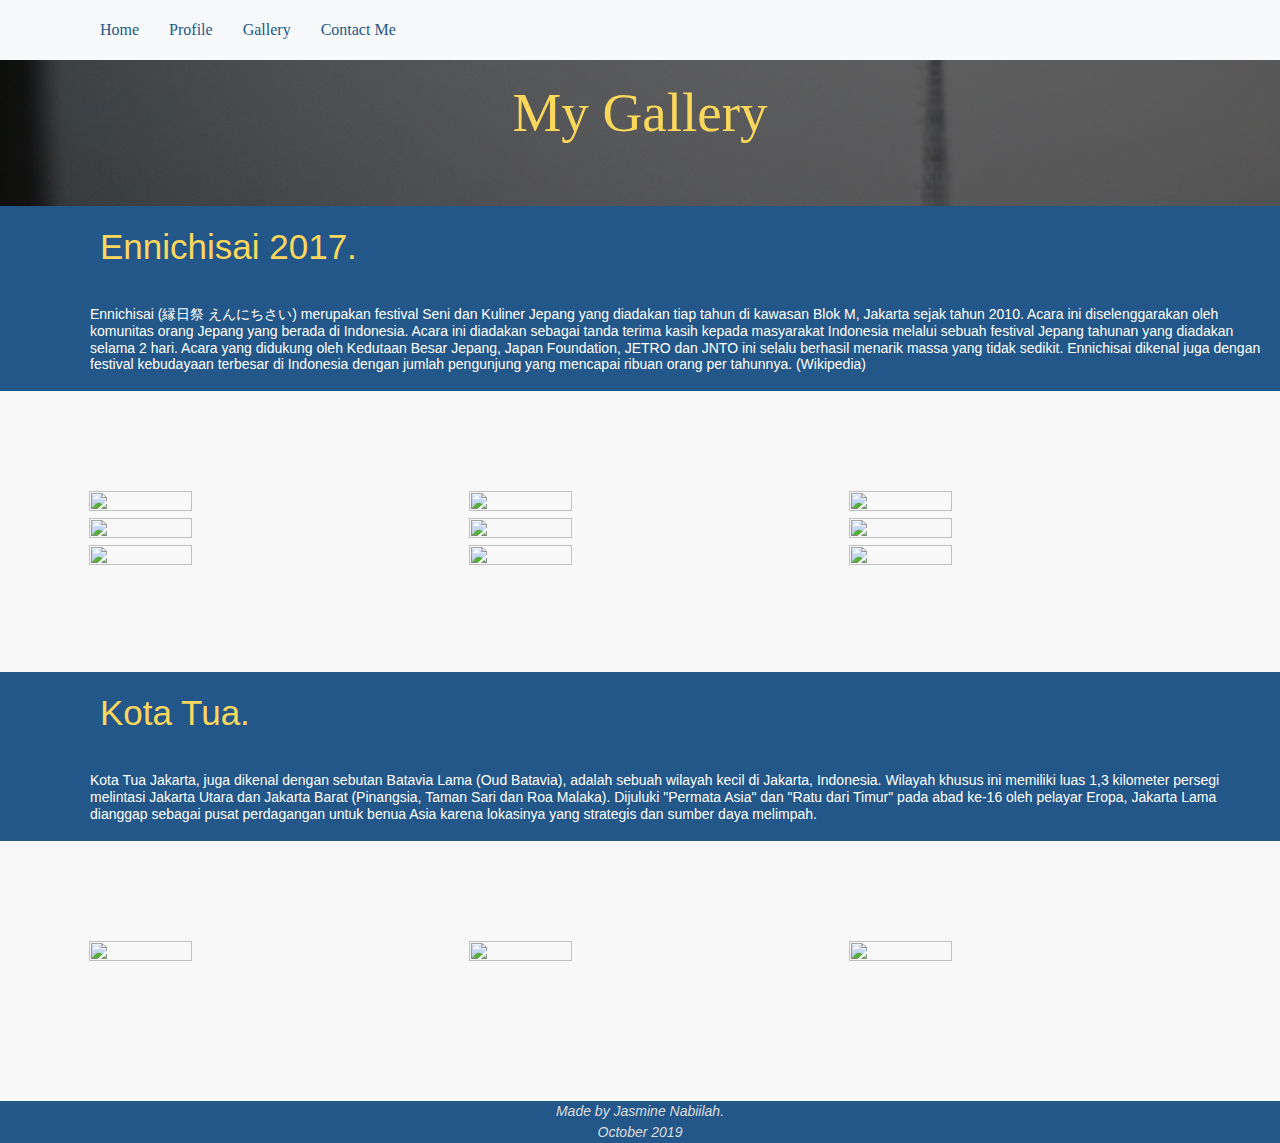
==== gallery.html @ 2761cec8 "Add files via upload" ====
<!DOCTYPE html>
<html>
<head>
    <title>Gallery</title>
    <meta name="viewport" content="width=device-width, initial-scale=1, minimum-scale=1">
    <link rel="stylesheet" type="text/css" href="css/main-2.css">
    <link rel="stylesheet" href="css/bootstrap.min.css">
    <script src="js/jquery-v1-12-4.js"></script>
    <script src="js/bootstrap.min.js"></script>
    <link rel="stylesheet" href="https://use.fontawesome.com/releases/v5.3.1/css/all.css">
    <link rel="stylesheet" href="css/animate.css">
<style>
img {
  display: block;
  margin-left: auto;
  margin-right: auto;
}

h4 {
  margin-left: 80px;
  padding: 20px;
  font: arial black;
  color: #fbd75c;
  font-size: 35px
}

h5 {
  margin-left: 80px;
  padding: 10px;
  font: arial black;
  color: #ffffff;
  font-size: 14px
}
</style>
</head>

<body>
<body style="background-color:#235789;">

    <nav class="navbar navbar-expand-lg bg-light fixed-top">
        <div class="container">
            <button class="navbar-toggler" type="button" data-toggle="collapse" data-target="#navbarnya">
                <i class="fas fa-align-justify"></i>
            </button>
            <div class="collapse navbar-collapse" id="navbarnya">
                <div class="navbar-nav">
                    <a class="link" href="index.html">Home</a>
                    <a class="link" href="profile.html">Profile</a>
                    <a class="link" href="gallery.html">Gallery</a>
                    <a class="link" href="contact.html">Contact Me</a>
                </div>
            </div>
        </div>
    </nav>

    <section class="home" id="1">
        <div class="container">
            <div class="row">
            <h1 class="heading-1 wow fadeInLeftBig animated animated">My Gallery</h1>
            </div>
        </div>
    </section>	

 <title>Gallery</title>

 <h4>Ennichisai 2017.</h4>
 <h5>Ennichisai (縁日祭 えんにちさい) merupakan festival Seni dan Kuliner Jepang yang diadakan tiap tahun di kawasan Blok M, Jakarta sejak tahun 2010. Acara ini diselenggarakan oleh komunitas orang Jepang yang berada di Indonesia. Acara ini diadakan sebagai tanda terima kasih kepada masyarakat Indonesia melalui sebuah festival Jepang tahunan yang diadakan selama 2 hari. Acara yang didukung oleh Kedutaan Besar Jepang, Japan Foundation, JETRO dan JNTO ini selalu berhasil menarik massa yang tidak sedikit. Ennichisai dikenal juga dengan festival kebudayaan terbesar di Indonesia dengan jumlah pengunjung yang mencapai ribuan orang per tahunnya. (Wikipedia)</h5>

    <section class="content" id="2">
        <div class="container">
            <div class="row">
             <img src="img/DSC_0329.jpg" width="30%" height="30%">
             <img src="img/DSC_0332.jpg" width="30%" height="30%">
             <img src="img/DSC_0353.jpg" width="30%" height="30%">
             <img src="img/DSC_0357.jpg" width="30%" height="30%">
             <img src="img/DSC_0358.jpg" width="30%" height="30%"> 
             <img src="img/DSC_0359.jpg" width="30%" height="30%"> 
             <img src="img/DSC_0364.jpg" width="30%" height="30%"> 
             <img src="img/DSC_0367.jpg" width="30%" height="30%"> 
             <img src="img/DSC_0371.jpg" width="30%" height="30%">     
            </div>   
        </div>
    </section>

    <h4>Kota Tua.</h4>
    <h5>Kota Tua Jakarta, juga dikenal dengan sebutan Batavia Lama (Oud Batavia), adalah sebuah wilayah kecil di Jakarta, Indonesia. Wilayah khusus ini memiliki luas 1,3 kilometer persegi melintasi Jakarta Utara dan Jakarta Barat (Pinangsia, Taman Sari dan Roa Malaka).
        Dijuluki "Permata Asia" dan "Ratu dari Timur" pada abad ke-16 oleh pelayar Eropa, Jakarta Lama dianggap sebagai pusat perdagangan untuk benua Asia karena lokasinya yang strategis dan sumber daya melimpah.</h5>
    <section class="content" id="2">
        <div class="container">
            <div class="row">
             <img src="img/DSC_1095.jpg" width="30%" height="30%">
             <img src="img/DSC_1086.jpg" width="30%" height="30%">
             <img src="img/DSC_1162.jpg" width="30%" height="30%">    
            </div>   
        </div>
    </section>

<body style="background-color:#235789;">

	<p style="text-align:center; font-family:arial;font-size:14px;color:#DDDDDD">
	<em>Made by Jasmine Nabiilah.<br>
	October 2019</em>
	</p>
    <script type="text/javascript" src="js/wow.min.js"></script>        
    <script type="text/javascript">
     new WOW().init();
    </script>
</body>
</html>
---- css/main-2.css ----
body,html{
    height: 100%;
    margin:20px auto;
    background-color: #235789
}   

.link{
    text-decoration: none;
    color: #235789;
    padding: 10px 15px;
    font-family: Lucida Sans;
} 
.link:hover{
    background-color: #235789;
    color: #fff;
}
.home{
    width: 100%;
    height: %;
    background-image: url(../img/0982.jpg);
    background-size: cover;
    text-align: center;
    padding: 60px 40px;
}
/*heading*/
.heading-1{
    font-family: 'Arial Black';
    font-size: 55px;
    color: #FBD75C;
    margin: auto;
}
.heading-2{
    font-family: Arial Black;
    font-size: 35px;
    color: #235789;
    margin: auto;
}
.heading-3{
    font-family: Helvetica;
    font-size: 20px;
    color: #000;
    margin: auto;
}

/**Section Content**/
.content{
    width: 100%;
    min-height: 260px;
    background-color:#f8f8f8;
    padding: 100px 0px;
}

/**content 2**/
.content2{
    background: #235789;
    width: 100%;
    min-height: 100%;
    padding: 20px 0px;
    margin: 10px
}
.col-border{
    min-height: 100px;
    border: solid 1px #fff;
    text-align: center;
    padding:20px 0px;
    margin: 10px
}

a {
    text-decoration: none;
}

.dist {
  margin-left: 7px;
}
.button-big {
  font-size: 2em;
  width: 300px;
  text-align: center;
  padding: 0.2em 0em 0.2em 0em;
  display: inline-block;
  margin-left: 20px;
}
/* Facebook class and animation */

.facebook {
  color: rgb(0, 15, 150);

}
/* YouTube class and animation */


/* Instagram class and animation */

.instagram {
  color: #b95c9d;
}
/* link style */

.facebook a {
  color: #3B5998;
}

.instagram a {
  color: #125688;
}
.facebook a:hover {
  color: #fff;

.instagram a:hover {
  color: #fff;
}
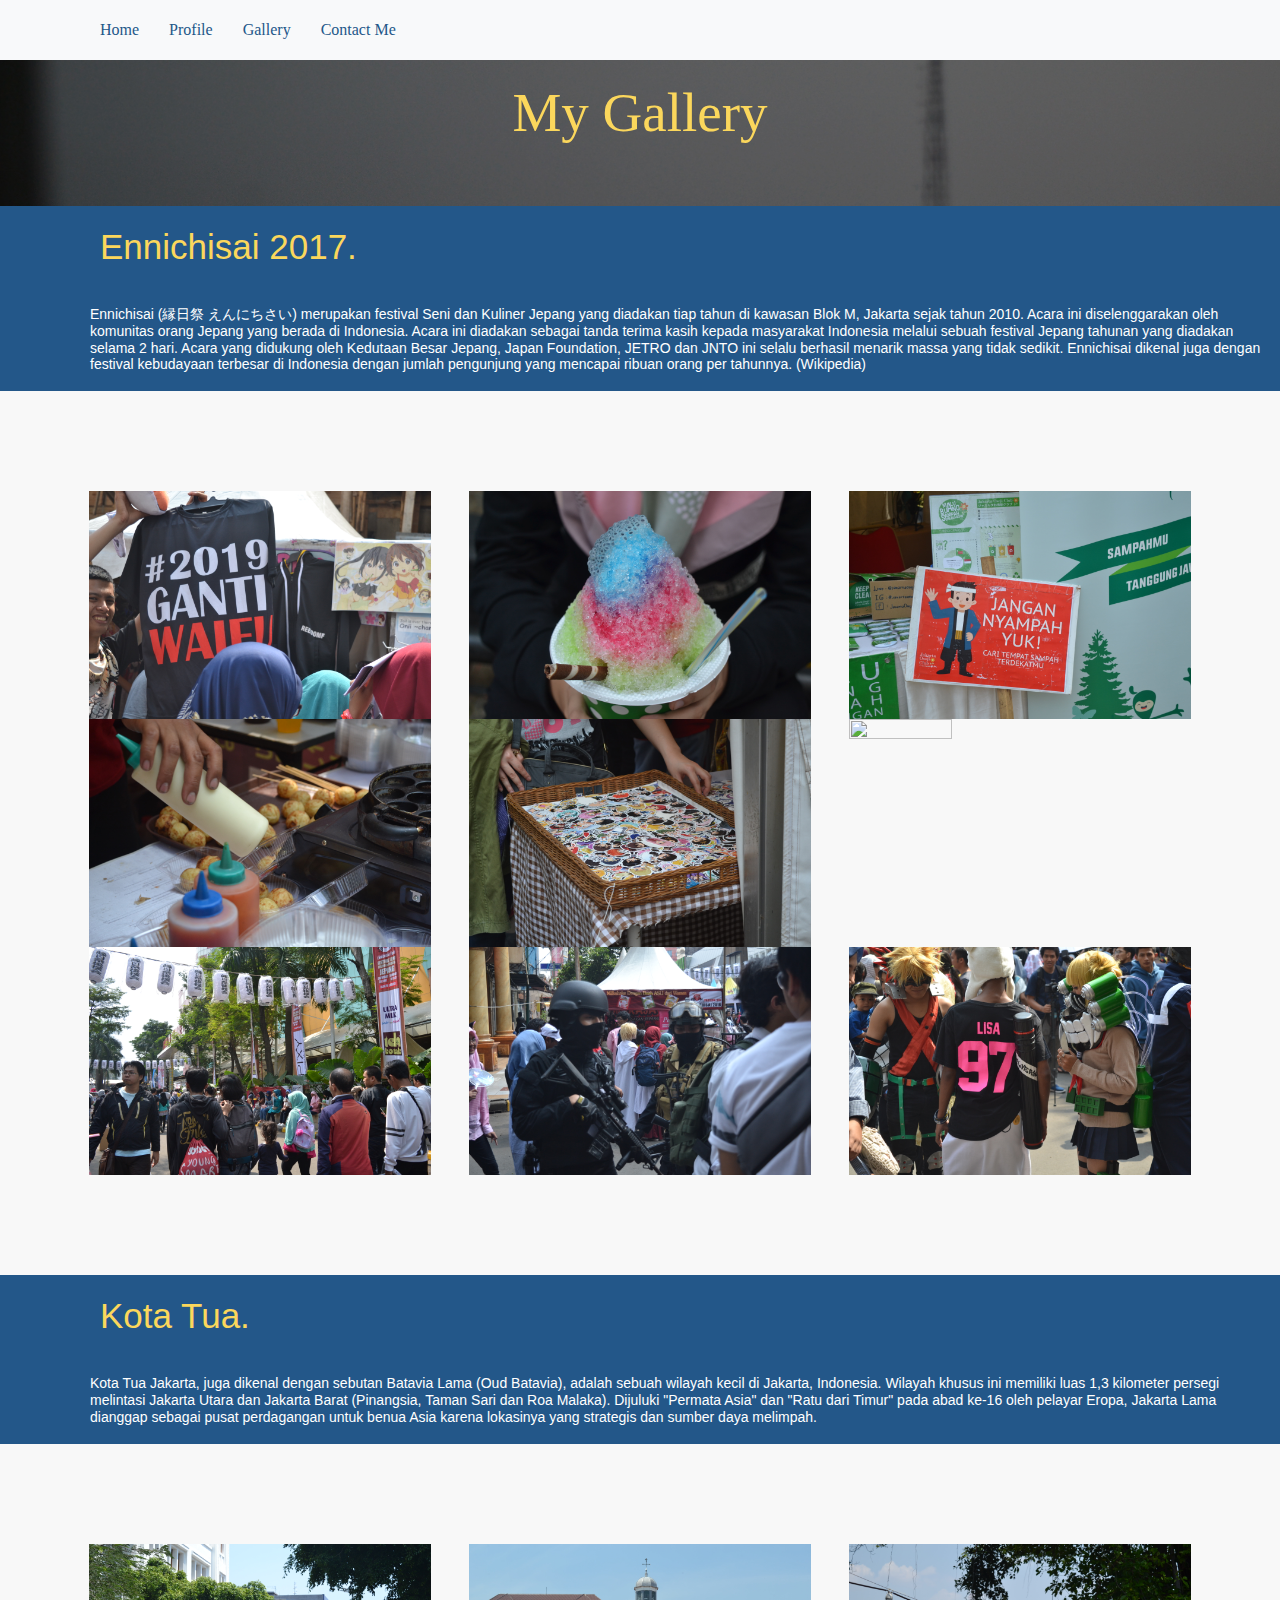
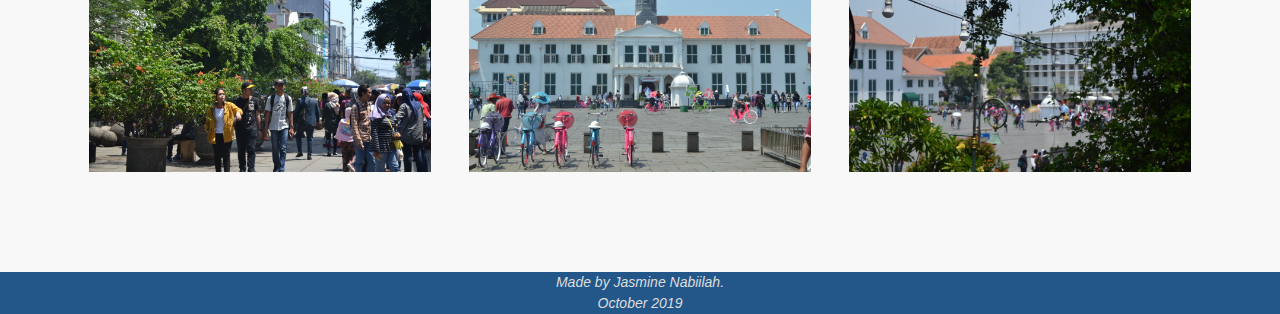
==== commit 65111305: "Update gallery.html" ====
--- a/gallery.html
+++ b/gallery.html
@@ -69,15 +69,15 @@
     <section class="content" id="2">
         <div class="container">
             <div class="row">
-             <img src="img/DSC_0329.jpg" width="30%" height="30%">
-             <img src="img/DSC_0332.jpg" width="30%" height="30%">
-             <img src="img/DSC_0353.jpg" width="30%" height="30%">
-             <img src="img/DSC_0357.jpg" width="30%" height="30%">
-             <img src="img/DSC_0358.jpg" width="30%" height="30%"> 
-             <img src="img/DSC_0359.jpg" width="30%" height="30%"> 
-             <img src="img/DSC_0364.jpg" width="30%" height="30%"> 
-             <img src="img/DSC_0367.jpg" width="30%" height="30%"> 
-             <img src="img/DSC_0371.jpg" width="30%" height="30%">     
+             <img src="img/DSC_0329.JPG" width="30%" height="30%">
+             <img src="img/DSC_0332.JPG" width="30%" height="30%">
+             <img src="img/DSC_0353.JPG" width="30%" height="30%">
+             <img src="img/DSC_0357.JPG" width="30%" height="30%">
+             <img src="img/DSC_0358.JPG" width="30%" height="30%"> 
+             <img src="img/DSC_0359.JPG" width="30%" height="30%"> 
+             <img src="img/DSC_0364.JPG" width="30%" height="30%"> 
+             <img src="img/DSC_0367.JPG" width="30%" height="30%"> 
+             <img src="img/DSC_0371.JPG" width="30%" height="30%">     
             </div>   
         </div>
     </section>
@@ -88,9 +88,9 @@
     <section class="content" id="2">
         <div class="container">
             <div class="row">
-             <img src="img/DSC_1095.jpg" width="30%" height="30%">
-             <img src="img/DSC_1086.jpg" width="30%" height="30%">
-             <img src="img/DSC_1162.jpg" width="30%" height="30%">    
+             <img src="img/DSC_1095.JPG" width="30%" height="30%">
+             <img src="img/DSC_1086.JPG" width="30%" height="30%">
+             <img src="img/DSC_1162.JPG" width="30%" height="30%">    
             </div>   
         </div>
     </section>
@@ -106,4 +106,4 @@
      new WOW().init();
     </script>
 </body>
-</html>+</html>
